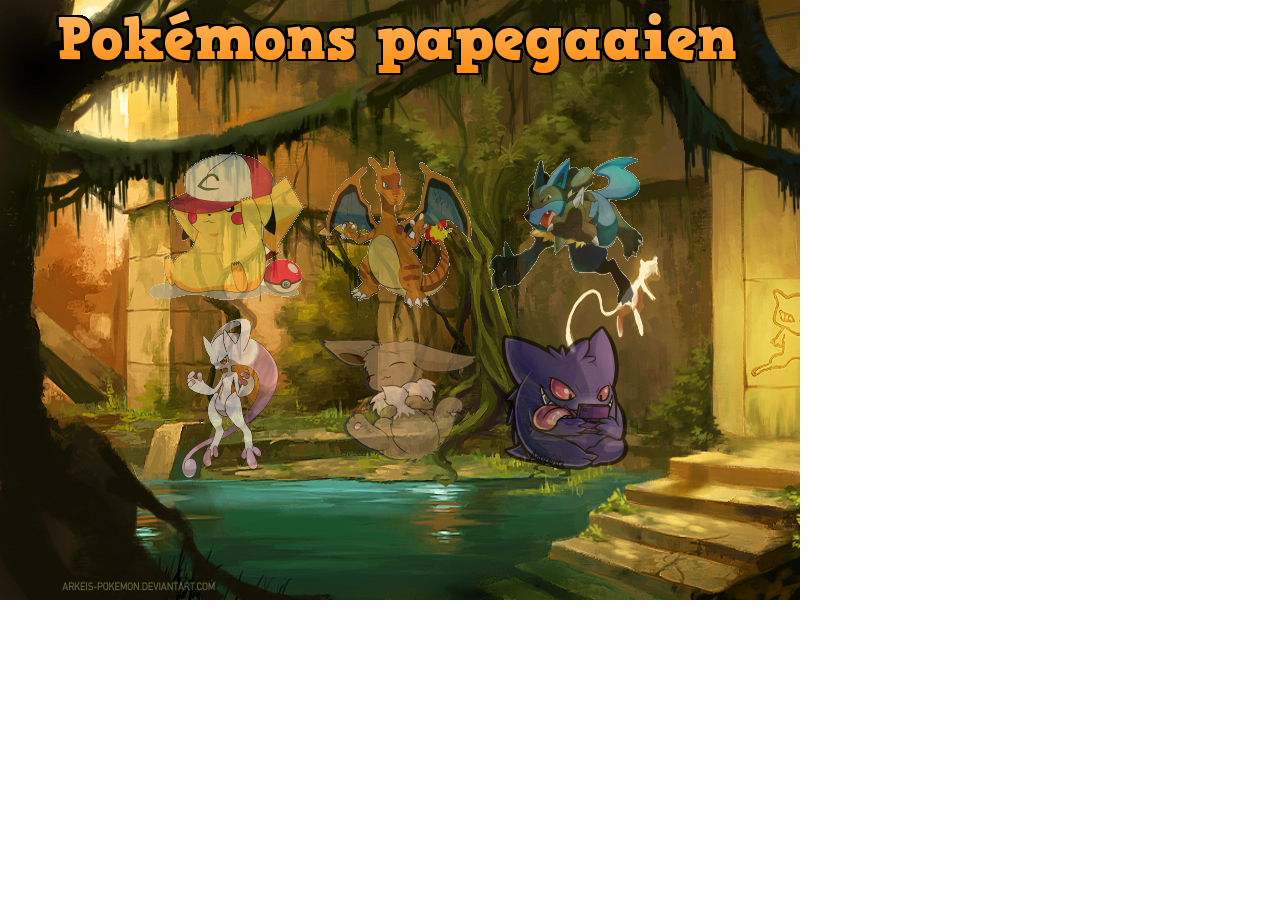
==== geheugen.html @ d25d88c0 "Spooky theme & CSS restyle" ====
<!doctype html> 
<html lang="en"> 
<head> 
	<meta charset="UTF-8" />
	<title>gametest	</title>
	<script type="text/javascript" src="js/phaser.min.js"></script>
    <style type="text/css">
        body {
            margin: 0;
        }
    </style>
</head>
<body>

<script type="text/javascript">

var game = new Phaser.Game(800, 600, Phaser.CANVAS, 'my_popup', { preload: preload, create: create, update: update, render: render });

function preload() {
	
	game.load.image('simon', 'sprites/simonsays.png', 807, 94);
	game.load.image('background', 'sprites/background.png', 800, 600);
    game.load.spritesheet('item', 'sprites/buttons.png', 160, 160);
}

var simon;
var N = 1;
var userCount = 0;
var currentCount = 0;
var sequenceCount = 5;
var sequenceList = [];
var simonsays = false;
var timeCheck;
var litSquare;
var winner;
var loser;
var intro;

function create() {
	
	game.add.sprite(0, 0, 'background');
    simon = game.add.group();
    var item;

    for (var i = 0; i < 3; i++)
    {
        item = simon.create(150 + 168 * i, 150, 'item', i);
        // Enable input.
        item.inputEnabled = true;
        item.input.start(0, true);
        item.events.onInputDown.add(select);
        item.events.onInputUp.add(release);

        simon.getAt(i).alpha = 0;
    }

    for (var i = 0; i < 3; i++)
    {
        item = simon.create(150 + 168 * i, 318, 'item', i + 3);
        // Enable input.
        item.inputEnabled = true;
        item.input.start(0, true);
        item.events.onInputDown.add(select);
        item.events.onInputUp.add(release);

        simon.getAt(i + 3).alpha = 0;
    }

    introTween();
    setUp();
    setTimeout(function(){simonSequence(); intro = false;}, 6000);

}

function restart() {

    N = 1;
    userCount = 0;
    currentCount = 0;
    sequenceList = [];
    winner = false;
    loser = false;
    introTween();
    setUp();
    setTimeout(function(){simonSequence(); intro=false;}, 6000);

}

function introTween() {

    intro = true; //Hier start het game de introductie

    for (var i = 0; i < 6; i++) //6 ticks geven dat de pokemons 3x knipperen (3x aan en 3x vervaagd)
    {
        var flashing = game.add.tween(simon.getAt(i)).to( { alpha: 1 }, 500, Phaser.Easing.Linear.None, true, 0, 4, true); //variabele helder worden
        var final = game.add.tween(simon.getAt(i)).to( { alpha: .45 }, 500, Phaser.Easing.Linear.None, true);//variabele vervagen

        flashing.chain(final); //vervaagd de pokemons - final als laatste dat het plaatje vervaagd blijft
        flashing.start(); //maakt het plaatje helder
    }

}

function update() { //update zodat hij deze blijft uitvoeren

    if (simonsays)
    {
        if (game.time.now - timeCheck >800-N*40) //timer hoelang het plaatje zichtbaar is
        {
            simon.getAt(litSquare).alpha = .45;
            game.paused = true;

            setTimeout(function() 
            {
                if ( currentCount< N) //roept een nieuwe functie aan om te zeggen dat hij door naar de volgende moet gaan
                {
                    game.paused = false;
                    simonSequence();
                }
                else //haalt de gameer uit de vergrendeling
                {
                    simonsays = false;
                    game.paused = false;
                }
            }, 400 - N * 4);
        }
    }
}

function playerSequence(selected) {

    correctSquare = sequenceList[userCount];
    userCount++;
    thisSquare = simon.getIndex(selected);

    if (thisSquare == correctSquare)
    {
        if (userCount == N)
        {
            if (N == sequenceCount)
            {
                winner = true;
                setTimeout(function(){restart();}, 30000);
            }
            else
            {
                userCount = 0;
                currentCount = 0;
                N++;
                simonsays = true;
            }
        }
    }
    else
    {
        loser = true;
        setTimeout(function(){restart();}, 3000);
    }

}

function simonSequence () {

    simonsays = true;
    litSquare = sequenceList[currentCount];
    simon.getAt(litSquare).alpha = 1;
    timeCheck = game.time.now;
    currentCount++;

}

function setUp() {	//een randomizer om een pokemon (int) te kiezen

    for (var i = 0; i < sequenceCount; i++)
    {
        thisSquare = game.rnd.integerInRange(0,5);
        sequenceList.push(thisSquare);
    }

}

function select(item, pointer) { //hoe de pokemon oplicht als je hem selecteerd

    if (!simonsays && !intro && !loser && !winner)
    {
        item.alpha = 1;
    }

}

function release(item, pointer) { //hoe de pokemon weer terugvervaagd na de klik

    if (!simonsays && !intro && !loser && !winner)
    {
        item.alpha = .45;
        playerSequence(item);
    }
}

function render() { // rendered de tekst in de game

    if (!intro && !winner && !loser)
    {
        if (simonsays)
        {
            game.debug.text('**De pokémons praten**', 300, 96, 'rgb(255,255,255)');
        }
        else
        {
            game.debug.text('In welke volgorde spraken de pokémons?', 300, 96, 'rgb(255,255,255)');
        }
    }
    else
    {
        game.add.sprite(48,0,'simon');
    }

    if (winner)
    {
        game.debug.text('Je bent een echte pokemonmeester!', 300, 108, 'rgb(255,255,255)');
		game.debug.text('Het toverwoord is: test', 300, 120, 'rgb(255,255,255)');
    }
    else if (loser)
    {
        game.debug.text('Helaas, volgende keer beter', 300, 96, 'rgb(255,255,255)');
    }

}


</script>

</body>
</html>
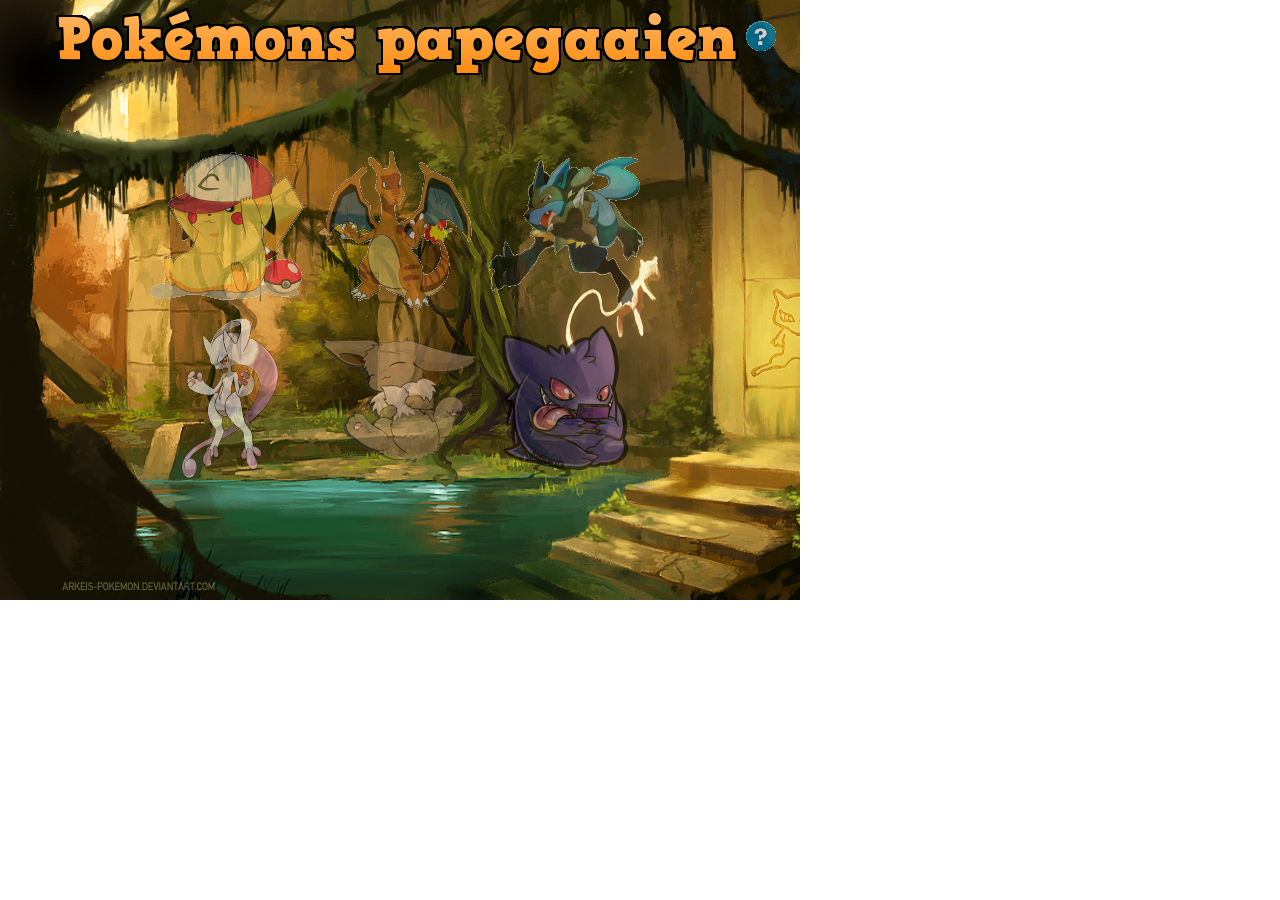
==== commit 1b53a306: "Geheugen spel uitleg" ====
--- a/geheugen.html
+++ b/geheugen.html
@@ -21,6 +21,8 @@
 	game.load.image('simon', 'sprites/simonsays.png', 807, 94);
 	game.load.image('background', 'sprites/background.png', 800, 600);
     game.load.spritesheet('item', 'sprites/buttons.png', 160, 160);
+	game.load.image('help', 'sprites/help.png');
+	game.load.image('explanation', 'sprites/help2.png');
 }
 
 var simon;
@@ -39,8 +41,16 @@
 function create() {
 	
 	game.add.sprite(0, 0, 'background');
+	help = game.add.sprite(770, 45, 'help');
+	explanation = game.add.sprite(0, 0, 'explanation');
     simon = game.add.group();
     var item;
+	
+	help.alpha = 0.8;
+	help.anchor.set(0.8);
+	explanation.alpha = 0;
+	
+	help.inputEnabled = true;
 
     for (var i = 0; i < 3; i++)
     {
@@ -88,21 +98,32 @@
 
 function introTween() {
 
-    intro = true; //Hier start het game de introductie
-
-    for (var i = 0; i < 6; i++) //6 ticks geven dat de pokemons 3x knipperen (3x aan en 3x vervaagd)
-    {
-        var flashing = game.add.tween(simon.getAt(i)).to( { alpha: 1 }, 500, Phaser.Easing.Linear.None, true, 0, 4, true); //variabele helder worden
-        var final = game.add.tween(simon.getAt(i)).to( { alpha: .45 }, 500, Phaser.Easing.Linear.None, true);//variabele vervagen
+    intro = true; //Hier start het spel de introductie
+
+    for (var i = 0; i < 6; i++) //6 ticks geven dat er 6 verschillende pokemons zijn)
+    {
+        var flashing = game.add.tween(simon.getAt(i)).to( { alpha: 1 }, 1200, Phaser.Easing.Linear.None, true, 0, 2, true); //variabele helder worden
+        var final = game.add.tween(simon.getAt(i)).to( { alpha: .45 }, 1200, Phaser.Easing.Linear.None, true);//variabele vervagen
 
         flashing.chain(final); //vervaagd de pokemons - final als laatste dat het plaatje vervaagd blijft
         flashing.start(); //maakt het plaatje helder
     }
-
 }
 
 function update() { //update zodat hij deze blijft uitvoeren
 
+	if (help.input.pointerOver())
+	{
+		game.world.bringToTop(explanation);
+		help.alpha = 1;
+		explanation.alpha = 1;
+	}
+    else
+    {
+		help.alpha = 0.8;
+		explanation.alpha = 0;
+    }
+	
     if (simonsays)
     {
         if (game.time.now - timeCheck >800-N*40) //timer hoelang het plaatje zichtbaar is
@@ -117,7 +138,7 @@
                     game.paused = false;
                     simonSequence();
                 }
-                else //haalt de gameer uit de vergrendeling
+                else //haalt de speler uit de vergrendeling
                 {
                     simonsays = false;
                     game.paused = false;
